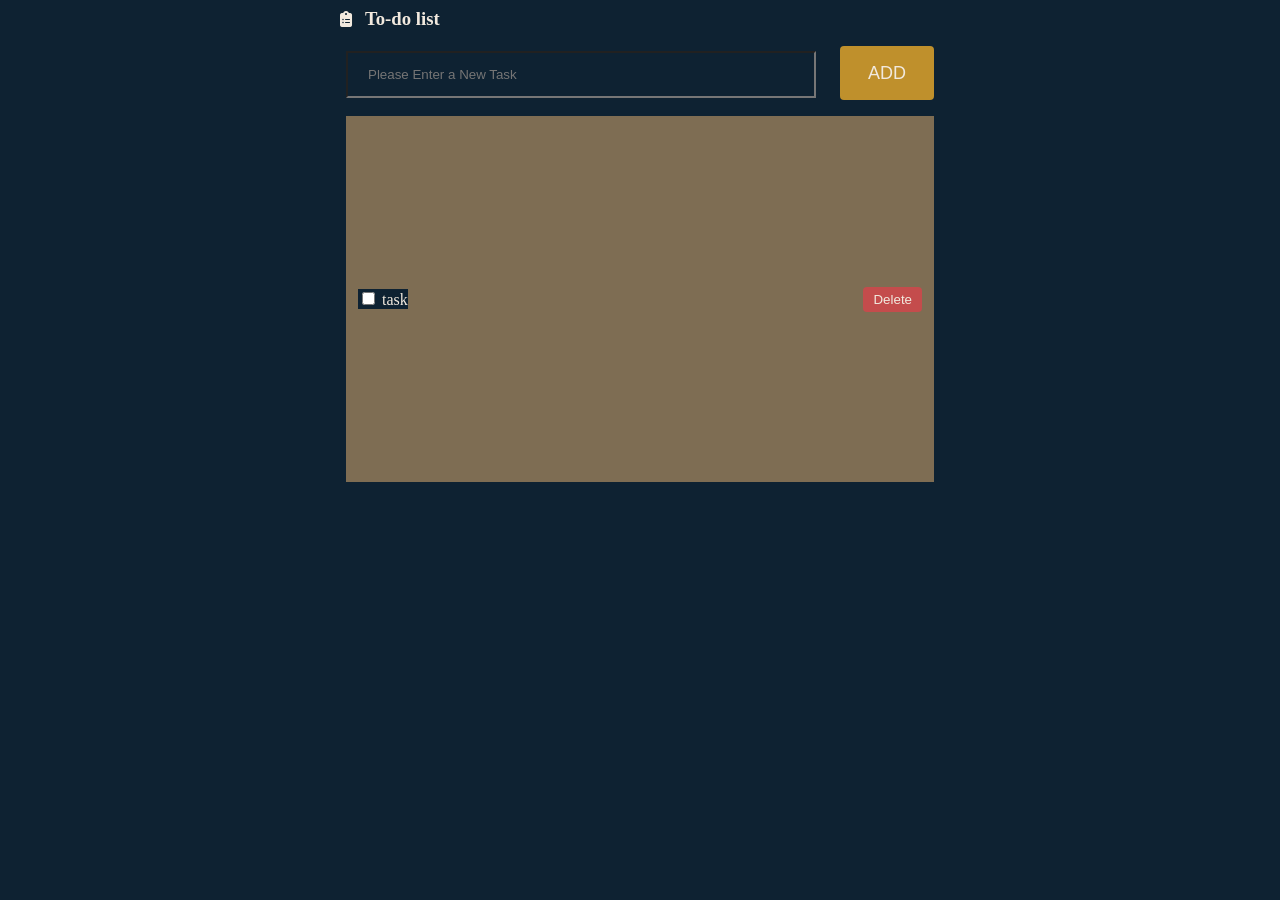
==== main.html @ ecc62b5a "add task structure with checkbox and delete button, update styling" ====
<!DOCTYPE html>
<html>
    <head>
        <title>To-Do list</title>
        <link rel="stylesheet" href="style.css">
        <link rel="stylesheet" href="https://cdnjs.cloudflare.com/ajax/libs/font-awesome/6.5.1/css/all.min.css">
    </head>
    <body>
        
        

        <div class="main">
            <div class="headToDo">
            <i class="fa-solid fa-clipboard-list"></i>
            <h3>To-do list</h3>
            </div>
            <div class="addDiv">
            <input type="text" placeholder="Please Enter a New Task" class="addText task-input">
            <button class="addBtn task-input">ADD</button>
            </div>
            
            <div class="task">
                <div>
                <input type="checkbox"> 
                <span>task</span>
                </div>
                <button class="deleteBtn">Delete</button>
            </div>
            


            
        </div>
       
        
    </body>
</html>
---- style.css ----
*{
    background-color: rgb(14, 34, 50);
    color:rgb(241, 233, 222)
}

.main{
    text-align: center;
    max-width: 600px;
    margin:0 auto;
    width:100%;

}
.headToDo{
    display:flex;
    align-items: center;
    justify-content: flex-start;
    gap: 13px
    
}
.headToDo h3{
    margin: 0;
}

.task{
    background-color: rgb(126, 109, 83);
    width: 94%;
    min-height: 350px;
    margin: 0 auto;
    display: flex;
    align-items: center;
    justify-content: space-between;
    padding: 8px 12px;
    
}
.addBtn{
    background-color: rgb(191, 144, 44);
    border-radius: 4px;
    width: 94px;
    height: 54px;
    border: 0;
    transition: 0.5s;
    margin-left: 20px;
    font-size: 18px;
}

.addBtn:hover{
    background-color: rgb(234, 175, 46);
    box-shadow: 2px 2px 4px rgb(42, 38, 38);
    transform: scale(1.05);
    

}
.deleteBtn{
    background-color: rgb(196, 76, 76);
    border-radius: 4px;
    border: 0;
    transition: 0.5s;
    width: auto;
    height: auto;
    padding: 5px 10px;
}
.deleteBtn:hover{
    background-color: rgb(220, 69, 69);
    box-shadow: 1px 1px 4px rgb(57, 52, 52);
}

.addDiv{
    width:100%;
    margin: 16px 0px 16px 0px;
    

}
.task-input{
    padding: 14px 20px;
}

.addText{
    width:71%;
    
}
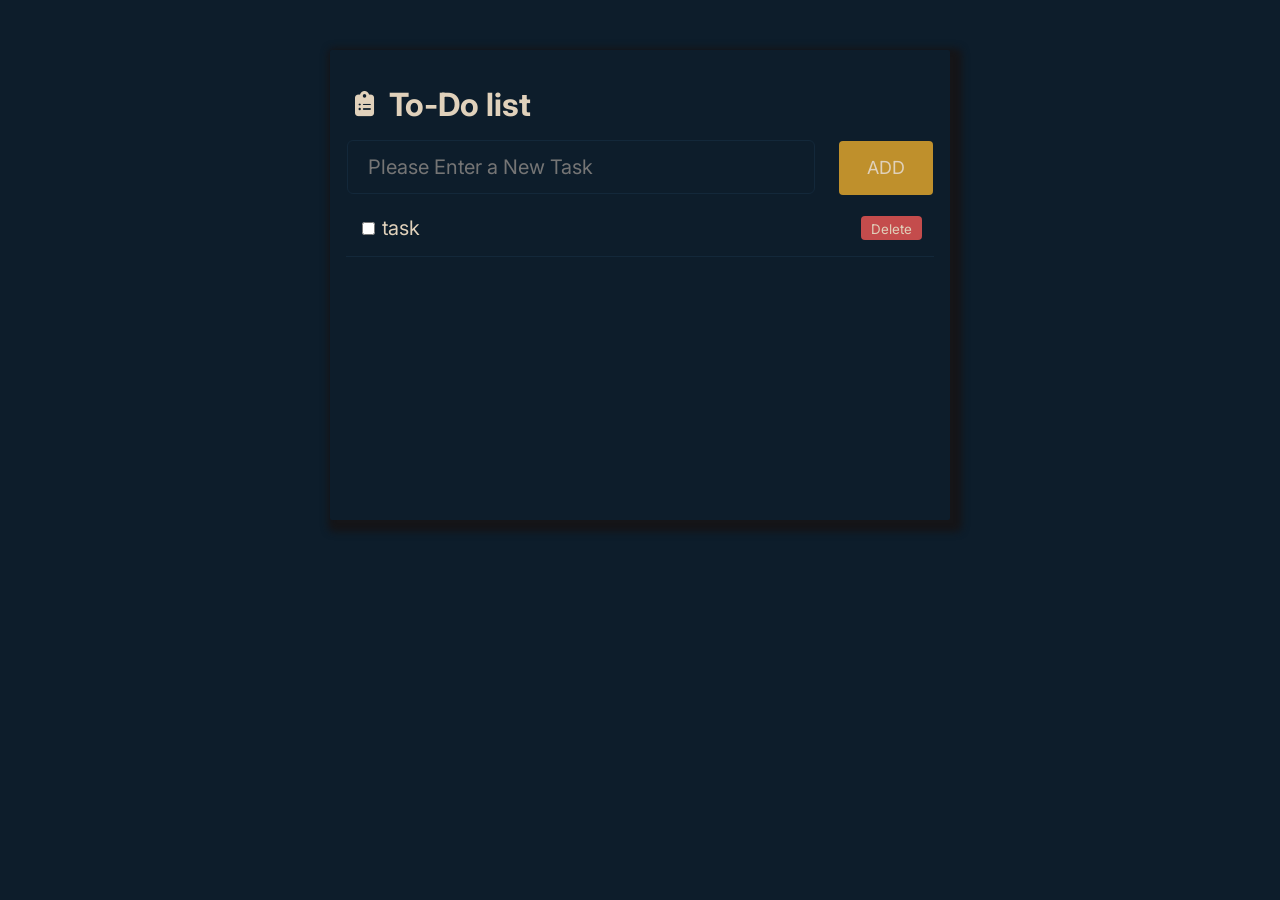
==== commit b19d11ec: "ended with frontend part" ====
--- a/main.html
+++ b/main.html
@@ -4,6 +4,10 @@
         <title>To-Do list</title>
         <link rel="stylesheet" href="style.css">
         <link rel="stylesheet" href="https://cdnjs.cloudflare.com/ajax/libs/font-awesome/6.5.1/css/all.min.css">
+    
+    <link rel="preconnect" href="https://fonts.googleapis.com">
+<link rel="preconnect" href="https://fonts.gstatic.com" crossorigin>
+<link href="https://fonts.googleapis.com/css2?family=Inter:wght@400;500;600;700&display=swap" rel="stylesheet">
     </head>
     <body>
         
@@ -11,27 +15,24 @@
 
         <div class="main">
             <div class="headToDo">
-            <i class="fa-solid fa-clipboard-list"></i>
-            <h3>To-do list</h3>
+                <i class="fa-solid fa-clipboard-list"></i>
+                <h1>To-Do list</h1>
             </div>
             <div class="addDiv">
-            <input type="text" placeholder="Please Enter a New Task" class="addText task-input">
-            <button class="addBtn task-input">ADD</button>
+                <input type="text" id="taskInput" placeholder="Please Enter a New Task" class="addText task-input">
+                <button id="addBtn" class="addBtn task-input">ADD</button>
             </div>
-            
-            <div class="task">
-                <div>
-                <input type="checkbox"> 
-                <span>task</span>
+            <div id="taskContainer">
+                <div class="task">
+                        <div>
+                            <input type="checkbox" class="checkBox"> 
+                            <span>task</span>
+                        </div>
+                    <button class="deleteBtn">Delete</button>
                 </div>
-                <button class="deleteBtn">Delete</button>
             </div>
-            
-
 
             
         </div>
-       
-        
     </body>
 </html>
--- a/style.css
+++ b/style.css
@@ -1,13 +1,24 @@
 *{
-    background-color: rgb(14, 34, 50);
-    color:rgb(241, 233, 222)
+    background-color: rgb(13, 29, 43);
+    color:rgb(224, 209, 187);
+    font-family: 'Inter', sans-serif;
+
 }
 
 .main{
     text-align: center;
     max-width: 600px;
-    margin:0 auto;
+    min-height: 400px;
+    margin:50px auto;
     width:100%;
+    padding:35px 10px 35px 10px;
+    box-shadow: 5px 5px 7px 7px rgb(21, 21, 24);
+    border-radius: 2px;
+
+}
+.fa-solid{
+    font-size: 25px;
+    margin: 0px 2px 0px 15px;
 
 }
 .headToDo{
@@ -17,20 +28,22 @@
     gap: 13px
     
 }
-.headToDo h3{
+.headToDo h1{
     margin: 0;
 }
 
 .task{
-    background-color: rgb(126, 109, 83);
+    background-color: rgb(13, 29, 43);
     width: 94%;
-    min-height: 350px;
-    margin: 0 auto;
+    max-height: 100px;
+    margin: 10px auto 12px auto;
     display: flex;
-    align-items: center;
     justify-content: space-between;
-    padding: 8px 12px;
-    
+    padding: 5px 12px 16px;
+    border-bottom: 1px solid rgb(19, 40, 58); 
+}
+span{
+    font-size: 20px;
 }
 .addBtn{
     background-color: rgb(191, 144, 44);
@@ -41,6 +54,7 @@
     transition: 0.5s;
     margin-left: 20px;
     font-size: 18px;
+    cursor: pointer;
 }
 
 .addBtn:hover{
@@ -56,12 +70,13 @@
     border: 0;
     transition: 0.5s;
     width: auto;
-    height: auto;
+    height: 24px;
     padding: 5px 10px;
+    cursor: pointer;
 }
 .deleteBtn:hover{
     background-color: rgb(220, 69, 69);
-    box-shadow: 1px 1px 4px rgb(57, 52, 52);
+    box-shadow: 2px 2px 4px rgb(27, 26, 26);
 }
 
 .addDiv{
@@ -76,5 +91,17 @@
 
 .addText{
     width:71%;
+    border-radius: 6px;
+    border:1px solid rgb(19, 40, 58);
+    font-size: 20px;
     
-}+}
+.checkBox{
+    accent-color: rgb(234, 175, 46);
+    cursor: pointer;
+}
+
+.checkBox:checked + span{
+    text-decoration: line-through;
+    opacity: 0.5;
+}
